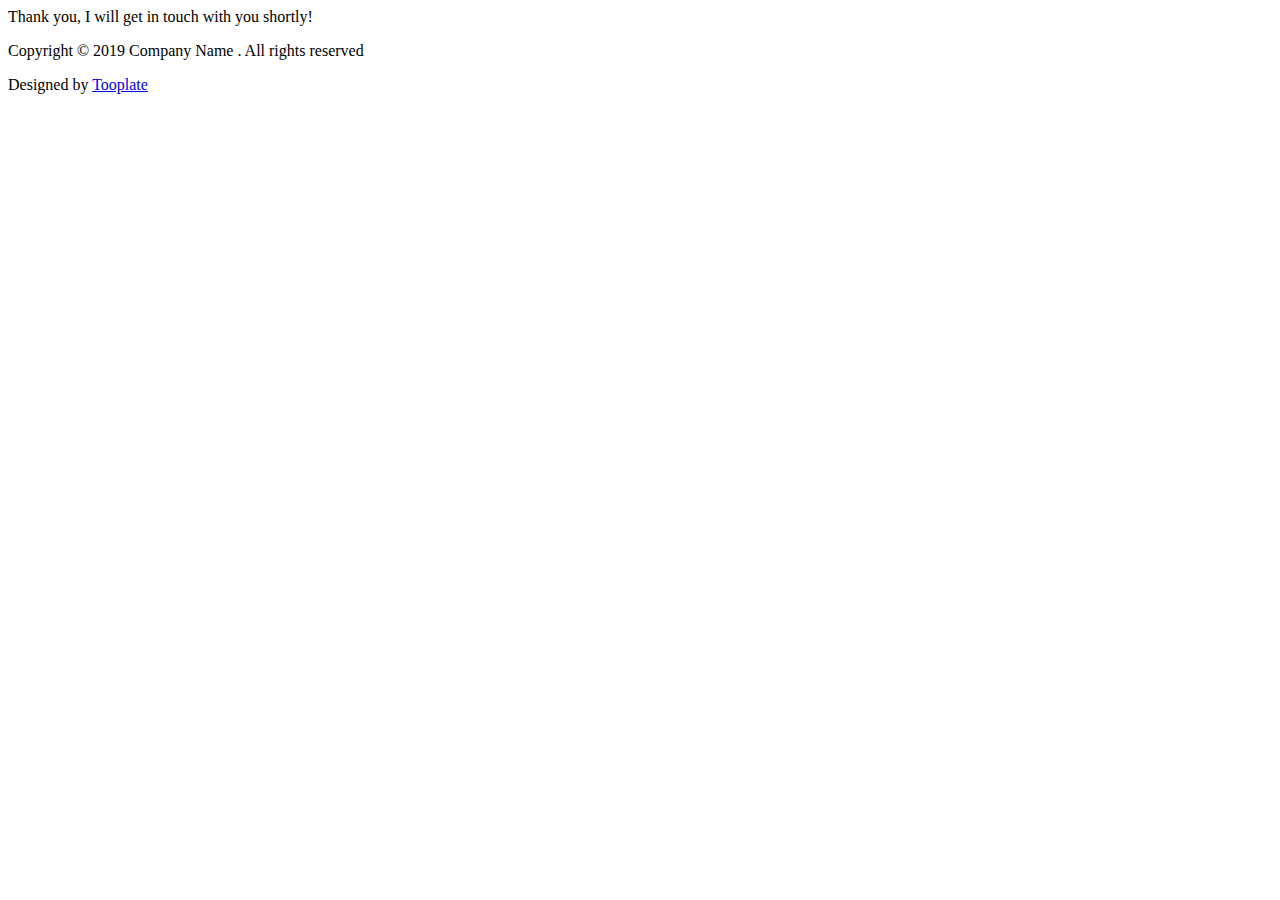
==== templates/thankyou.html @ e2ac2d97 "first commit" ====
<!doctype html>
<html lang="en">
  <head>
    <meta charset="utf-8">
    <meta name="viewport" content="width=device-width, initial-scale=1, shrink-to-fit=no">
    <meta name="description" content="">
    <meta name="author" content="">

    <title> Tex Coder</title>

    <link rel="stylesheet" href="static/css/bootstrap.min.css">
    <link rel="stylesheet" href="static/css/unicons.css">
    <link rel="stylesheet" href="static/css/owl.carousel.min.css">
    <link rel="stylesheet" href="static/css/owl.theme.default.min.css">

    <!-- MAIN STYLE -->
    <link rel="stylesheet" href="static/css/tooplate-style.css">
    
<!--

Tooplate 2115 Marvel

https://www.tooplate.com/view/2115-marvel

-->
  </head>
  <body>
    <!-- CONTACT -->
    <section class="contact py-5" id="contact">
      <div class="container">
        <div class="row">
          <div class="col-lg-6 col-12">
            <div class="contact-form">
                Thank you, I will get in touch with you shortly!
            </div>
          </div>

        </div>
      </div>
    </section>

    <!-- FOOTER -->
     <footer class="footer py-5">
          <div class="container">
               <div class="row">

                    <div class="col-lg-12 col-12">                                
                        <p class="copyright-text text-center">Copyright &copy; 2019 Company Name . All rights reserved</p>
                        <p class="copyright-text text-center">Designed by <a rel="nofollow" href="https://www.facebook.com/tooplate">Tooplate</a></p>
                    </div>
                    
               </div>
          </div>
     </footer>

    <script src="static/js/jquery-3.3.1.min.js"></script>
    <script src="static/js/popper.min.js"></script>
    <script src="static/js/bootstrap.min.js"></script>
    <script src="static/js/Headroom.js"></script>
    <script src="static/js/jQuery.headroom.js"></script>
    <script src="static/js/owl.carousel.min.js"></script>
    <script src="static/js/smoothscroll.js"></script>
    <script src="static/js/custom.js"></script>

  </body>
</html>
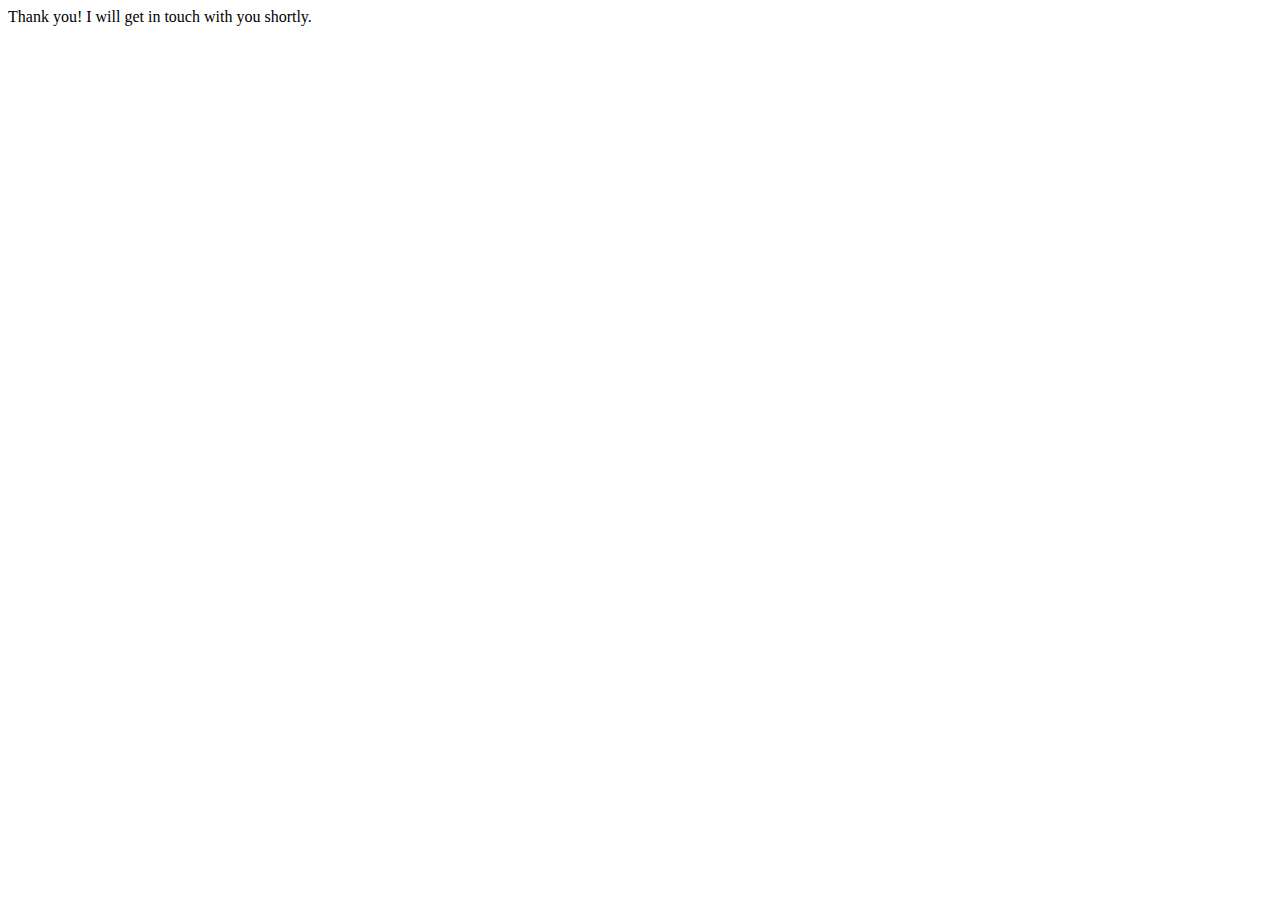
==== commit 913c2839: "first commit" ====
--- a/templates/thankyou.html
+++ b/templates/thankyou.html
@@ -31,28 +31,13 @@
         <div class="row">
           <div class="col-lg-6 col-12">
             <div class="contact-form">
-                Thank you, I will get in touch with you shortly!
+                Thank you! I will get in touch with you shortly.
             </div>
           </div>
 
         </div>
       </div>
     </section>
-
-    <!-- FOOTER -->
-     <footer class="footer py-5">
-          <div class="container">
-               <div class="row">
-
-                    <div class="col-lg-12 col-12">                                
-                        <p class="copyright-text text-center">Copyright &copy; 2019 Company Name . All rights reserved</p>
-                        <p class="copyright-text text-center">Designed by <a rel="nofollow" href="https://www.facebook.com/tooplate">Tooplate</a></p>
-                    </div>
-                    
-               </div>
-          </div>
-     </footer>
-
     <script src="static/js/jquery-3.3.1.min.js"></script>
     <script src="static/js/popper.min.js"></script>
     <script src="static/js/bootstrap.min.js"></script>
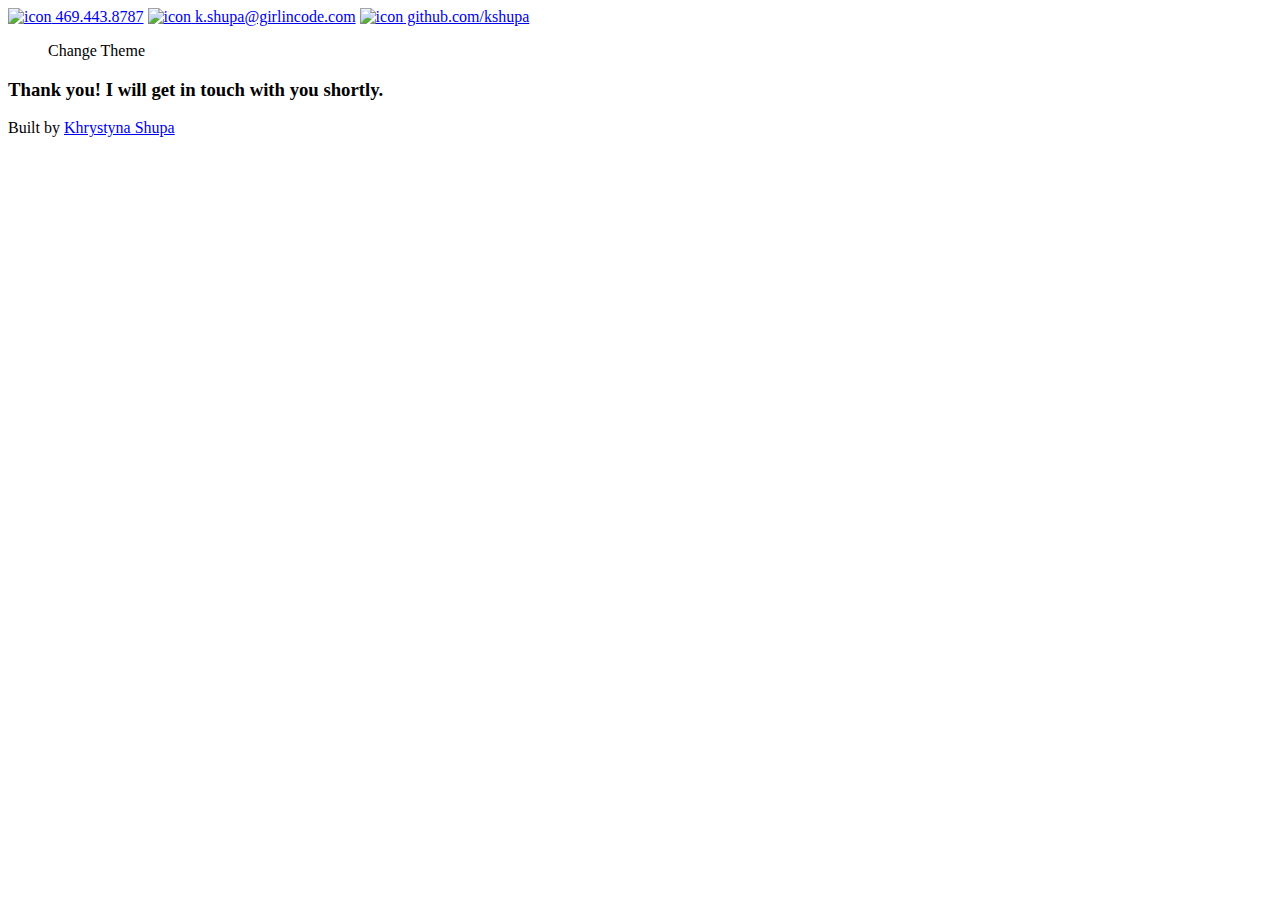
==== commit c0e68f3e: "cleanup" ====
--- a/templates/thankyou.html
+++ b/templates/thankyou.html
@@ -1,51 +1,77 @@
-<!doctype html>
+<!DOCTYPE html>
 <html lang="en">
-  <head>
-    <meta charset="utf-8">
-    <meta name="viewport" content="width=device-width, initial-scale=1, shrink-to-fit=no">
-    <meta name="description" content="">
-    <meta name="author" content="">
 
-    <title> Tex Coder</title>
+<head>
+  <meta charset="utf-8">
+  <meta name="viewport" content="width=device-width, initial-scale=1, shrink-to-fit=no">
+  <meta name="description" content="">
+  <meta name="author" content="">
 
-    <link rel="stylesheet" href="static/css/bootstrap.min.css">
-    <link rel="stylesheet" href="static/css/unicons.css">
-    <link rel="stylesheet" href="static/css/owl.carousel.min.css">
-    <link rel="stylesheet" href="static/css/owl.theme.default.min.css">
+  <title>Girlincode</title>
 
-    <!-- MAIN STYLE -->
-    <link rel="stylesheet" href="static/css/tooplate-style.css">
-    
-<!--
+  <link rel="stylesheet" href="static/css/bootstrap.min.css" />
+  <link rel="stylesheet" href="static/css/unicons.css" />
+  <link rel="stylesheet" href="static/css/owl.carousel.min.css" />
+  <link rel="stylesheet" href="static/css/owl.theme.default.min.css" />
+  <link rel="stylesheet" href="static/css/tooplate-style.css" />
+  <link rel="shortcut icon" href="{{ url_for('static', filename='favicon.png') }}">
 
-Tooplate 2115 Marvel
+</head>
 
-https://www.tooplate.com/view/2115-marvel
-
--->
-  </head>
-  <body>
-    <!-- CONTACT -->
-    <section class="contact py-5" id="contact">
-      <div class="container">
-        <div class="row">
-          <div class="col-lg-6 col-12">
-            <div class="contact-form">
-                Thank you! I will get in touch with you shortly.
-            </div>
+<body>
+  <nav class="navbar navbar-expand-sm navbar-light ml-lg-auto">
+    <div class="container">
+      <a class="navbar-brand" href="tel:469-443-8787"><img src="static/images/telephone.png" alt="icon">&nbsp;469.443.8787</a>
+      <a class="navbar-brand" href="mailto:k.shupa@girlincode.com" target="_blank"><img src="static/images/arroba.png" alt="icon">&nbsp;k.shupa@girlincode.com</a>
+      <a class="navbar-brand" href="https://github.com/kshupa" target="_blank"><img src="static/images/git_icon.png" alt="icon">&nbsp;github.com/kshupa</a>
+      <ul class="navbar-nav ml-lg-auto">
+        <div class="ml-lg-4">
+          <div class="color-mode d-lg-flex justify-content-center align-items-center">
+            <i class="color-mode-icon"></i>
+            Change Theme
           </div>
-
+        </div>
+      </ul>
+    </div>
+  </nav>
+  <!-- CONTACT -->
+  <section class="contact py-5" id="contact">
+    <div class="container">
+      <div class="row">
+        <div class="col-lg-6 col-12 text-center mx-auto">
+          <div class="contact-form">
+            <h3 class="mb-4">
+              Thank you! I will get in touch with you shortly.
+            </h3>
+          </div>
         </div>
       </div>
-    </section>
-    <script src="static/js/jquery-3.3.1.min.js"></script>
-    <script src="static/js/popper.min.js"></script>
-    <script src="static/js/bootstrap.min.js"></script>
-    <script src="static/js/Headroom.js"></script>
-    <script src="static/js/jQuery.headroom.js"></script>
-    <script src="static/js/owl.carousel.min.js"></script>
-    <script src="static/js/smoothscroll.js"></script>
-    <script src="static/js/custom.js"></script>
+    </div>
+  </section>
 
-  </body>
-</html>+  <!-- FOOTER -->
+  <footer class="footer py-5">
+    <div class="container">
+      <div class="row">
+
+        <div class="col-lg-12 col-12">
+          <p class="copyright-text text-center">Built by <a rel="nofollow" href="https://github.com/kshupa">Khrystyna
+              Shupa</a></p>
+        </div>
+
+      </div>
+    </div>
+  </footer>
+
+  <script src="static/js/jquery-3.3.1.min.js"></script>
+  <script src="static/js/popper.min.js"></script>
+  <script src="static/js/bootstrap.min.js"></script>
+  <script src="static/js/Headroom.js"></script>
+  <script src="static/js/jQuery.headroom.js"></script>
+  <script src="static/js/owl.carousel.min.js"></script>
+  <script src="static/js/smoothscroll.js"></script>
+  <script src="static/js/custom.js"></script>
+
+</body>
+
+</html>
